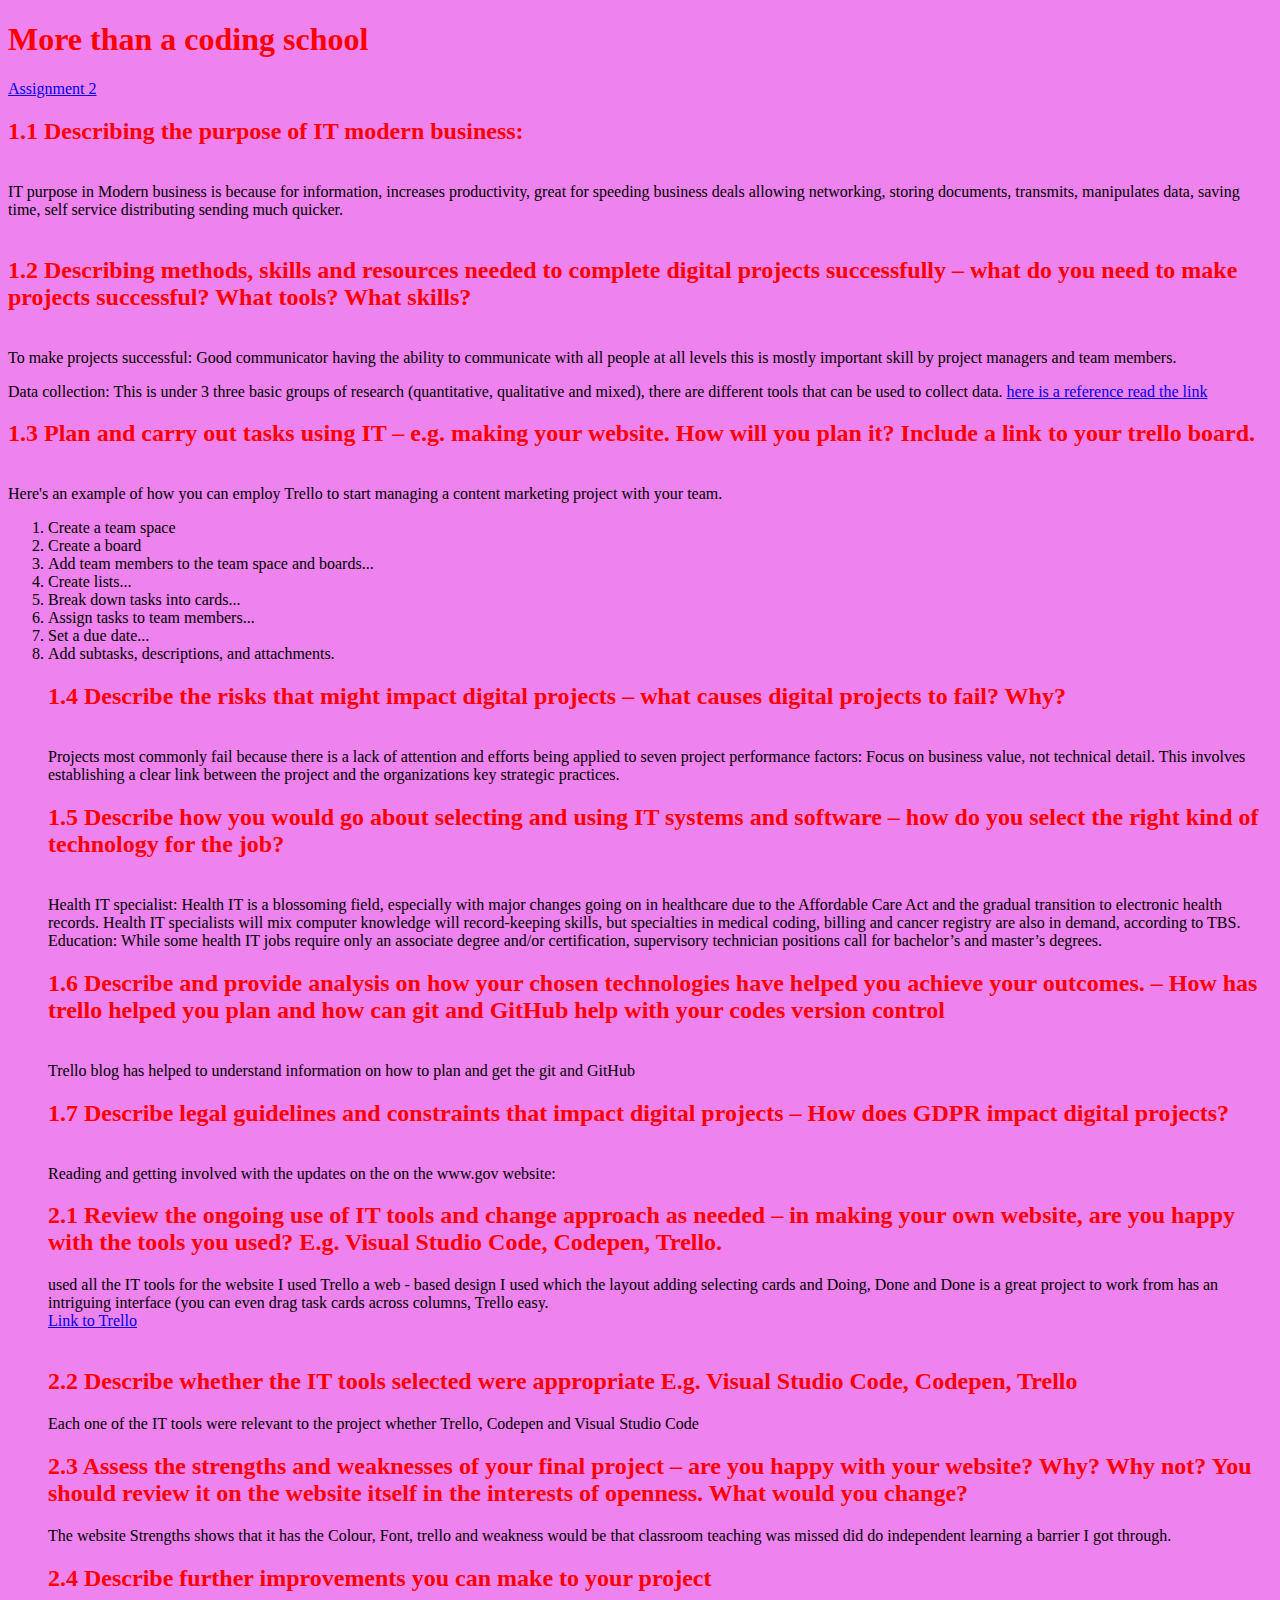
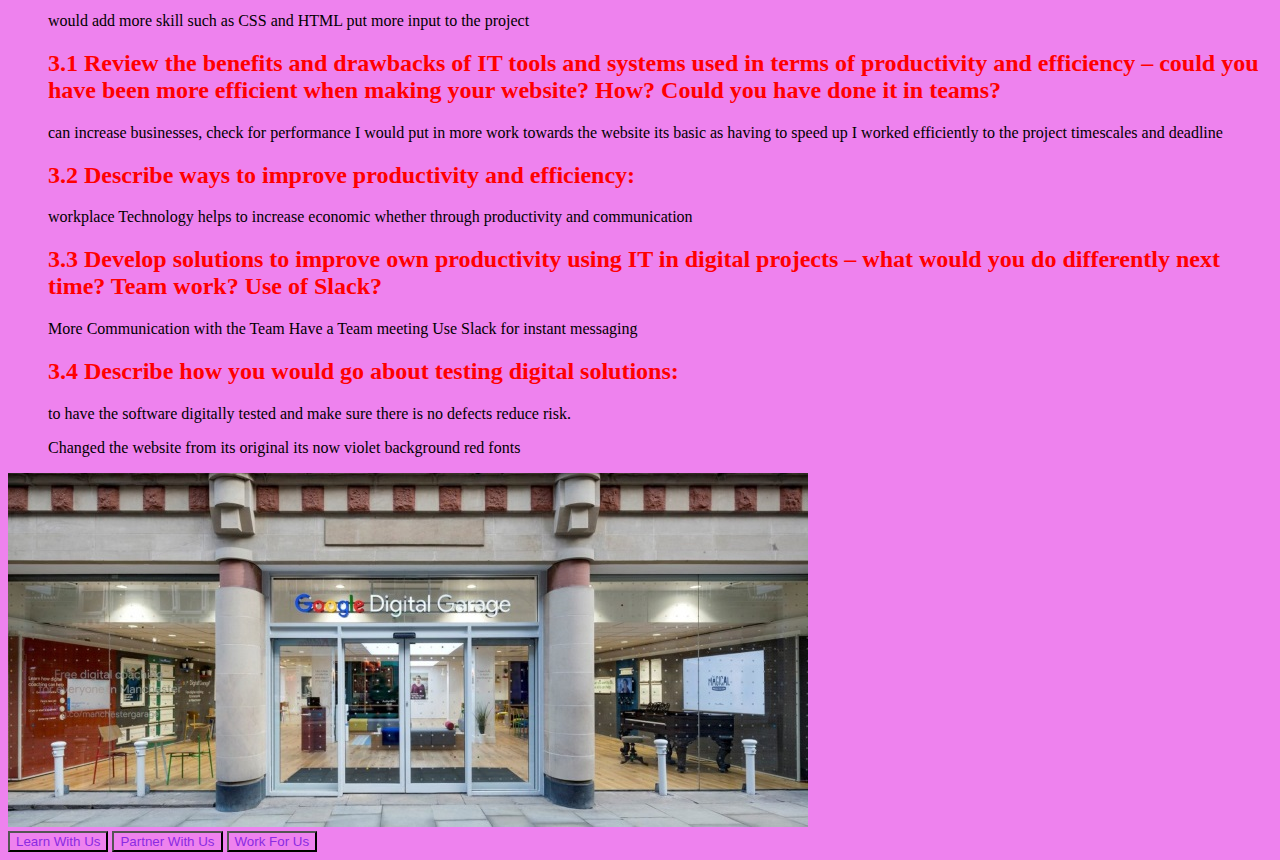
==== Assignment1.html @ 3a7a8b8b "first commit" ====
<!DOCTYPE html>
<html lang="en">
<head>
 <meta charset="UTF-8">
 <link rel="stylesheet" type="text/css" href="main.css">
 <title>ng</title>
</head>
<body>
 <div>
 <!-- <img src = "" alt = "Code Nation"> -->
 </div>
 <div>
 <h1>More than a coding school</h1>

 <a href="Assignment2.html">Assignment 2</a>

 <h2>
        1.1 Describing the purpose of IT  modern business:
 </h2>
 <p> 
    <br>IT purpose in Modern business is because for information, increases productivity, great for speeding business deals allowing networking, storing documents, transmits, manipulates data, saving time, self service distributing sending much quicker.<br>
    <br>
    
    
    <h2>
      1.2 Describing methods, skills and resources needed to complete digital projects successfully – what do you need to make projects successful? What tools? What skills? 

</h2>
<p> 
  <br>To make projects successful:	Good communicator having the ability to communicate with all people at all levels this is mostly important skill by project managers and team members.	
<p></p> Data collection: This is under 3 three basic groups of research  (quantitative, qualitative and mixed), there are different tools that can be used to collect data. 
  <a href="https://www.goskills.com/Project-Management/Articles/Project-management-skills"> here is a reference read the
  link</a><br>



  <h2>
   1.3 Plan and carry out tasks using IT – e.g. making your website. How will you plan it? Include a link to your trello board. 


</h2>
<p> 
<br>Here's an example of how you can employ Trello to start managing a content marketing project with your team.
<ol>
       <li>Create a team space</li>
       <li>Create a board</li>
       <li>Add team members to the team space and boards...</li>
       <li>Create lists...</li>
       <li>Break down tasks into cards...</li>
       <li>Assign tasks to team members...</li>
       <li>Set a due date...</li>
       <li>Add subtasks, descriptions, and attachments.</li>
    
 </p>




 <h2>
   1.4 Describe the risks that might impact digital projects – what causes digital projects to fail? Why?    </h2>
<p> 
<br>Projects most commonly fail because there is a lack of attention and efforts being applied to seven project performance factors: Focus on business value, not technical detail. This involves establishing a clear link between the project and the organizations key strategic practices.



<h2>
   1.5 Describe how you would go about selecting and using IT systems and software – how do you select the right kind of technology for the job?

</h2>
<p> 
<br>Health IT specialist:

Health IT is a blossoming field, especially with major changes going on in healthcare due to the Affordable Care Act and the gradual transition to electronic health records. Health IT specialists will mix computer knowledge will record-keeping skills, but specialties in medical coding, billing and cancer registry are also in demand, according to TBS.
Education: While some health IT jobs require only an associate degree and/or certification, supervisory technician positions call for bachelor’s and master’s degrees.



<h2>
   1.6 Describe and provide analysis on how your chosen technologies have helped you achieve your outcomes. – How has trello helped you plan and how can git and GitHub help with your codes version control


</h2>
<p> 
<br>Trello blog has helped to understand information on how to plan and get the git and GitHub



<h2>
   1.7 Describe legal guidelines and constraints that impact digital projects – How does GDPR impact digital projects? 


</h2>
<p> 
<br>Reading and getting involved with the updates on the on the www.gov website:

<h2>
      2.1 Review the ongoing use of IT tools and change approach as needed – in making your own website, are you happy with the tools you used? E.g. Visual Studio Code, Codepen, Trello.
  </h2>
  
  </p>used all the IT tools for the website I used Trello a web - based design I used which the layout adding selecting cards and Doing, Done and Done is a great project to work from has an intriguing interface (you can even drag task cards across columns, Trello easy.
  <br><a href= "https://trello.com/b/bz7ZnhvN/aliya" >Link to Trello</a><br>
  <br>
  <h2> 2.2 Describe whether the IT tools selected were appropriate E.g. Visual Studio Code, Codepen, Trello</h2>
  
  Each one of the IT tools were relevant to the project whether Trello, Codepen and Visual Studio Code
  
  <br>
  <h2> 2.3 Assess the strengths and weaknesses of your final project – are you happy with your website? Why? Why not? You should review it on the website itself in the interests of openness. What would you change?</h2>
  
  The website Strengths shows that it has the Colour, Font, trello and weakness would be that classroom teaching was missed did do independent learning a barrier I got through.
  
  <br>
  <h2> 2.4 Describe further improvements you can make to your project</h2>
  
  </p>would add more skill such as CSS and HTML put more input to the project
   
  
  
  <br>
  <h2> 3.1 Review the benefits and drawbacks of IT tools and systems used in terms of productivity and efficiency – could you have been more efficient when making your website? How? Could you have done it in teams?</h2> 
  
  can increase businesses, check for performance I would put in more work towards the website its basic as having to speed up I worked efficiently to the project timescales and deadline
  
  
  <br>
  <h2> 3.2 Describe ways to improve productivity and efficiency:
  
  </h2>workplace Technology helps to increase economic whether through productivity and communication
  
  <br><h2> 3.3 Develop solutions to improve own productivity using IT in digital projects – what would you do differently next time? Team work? Use of Slack?</h2>
  
  More Communication with the Team
  Have a Team meeting 
  Use Slack for instant messaging 
  
  
  <br><h2> 3.4 Describe how you would go about testing digital solutions:</h2>
  
   to have the software digitally tested and make sure there is no defects reduce risk.
  
   
 <p>
  Changed the website from its original its now violet background red fonts   
    
 </p>
 </div>


 <img src = "images/google.jpg" alt = "google">


 <div>
 <button type="button">Learn With Us</button>
 <button type="button">Partner With Us</button>
 <button type="button">Work For Us</button>


 </div>
</body>
</html>
---- main.css ----
* {
    background-color: violet;
}

h1 {
    color: red;
}

h2 {
    color: red;
}

button {
    color: blueviolet
}

.smallimg{
    width:50%;

}
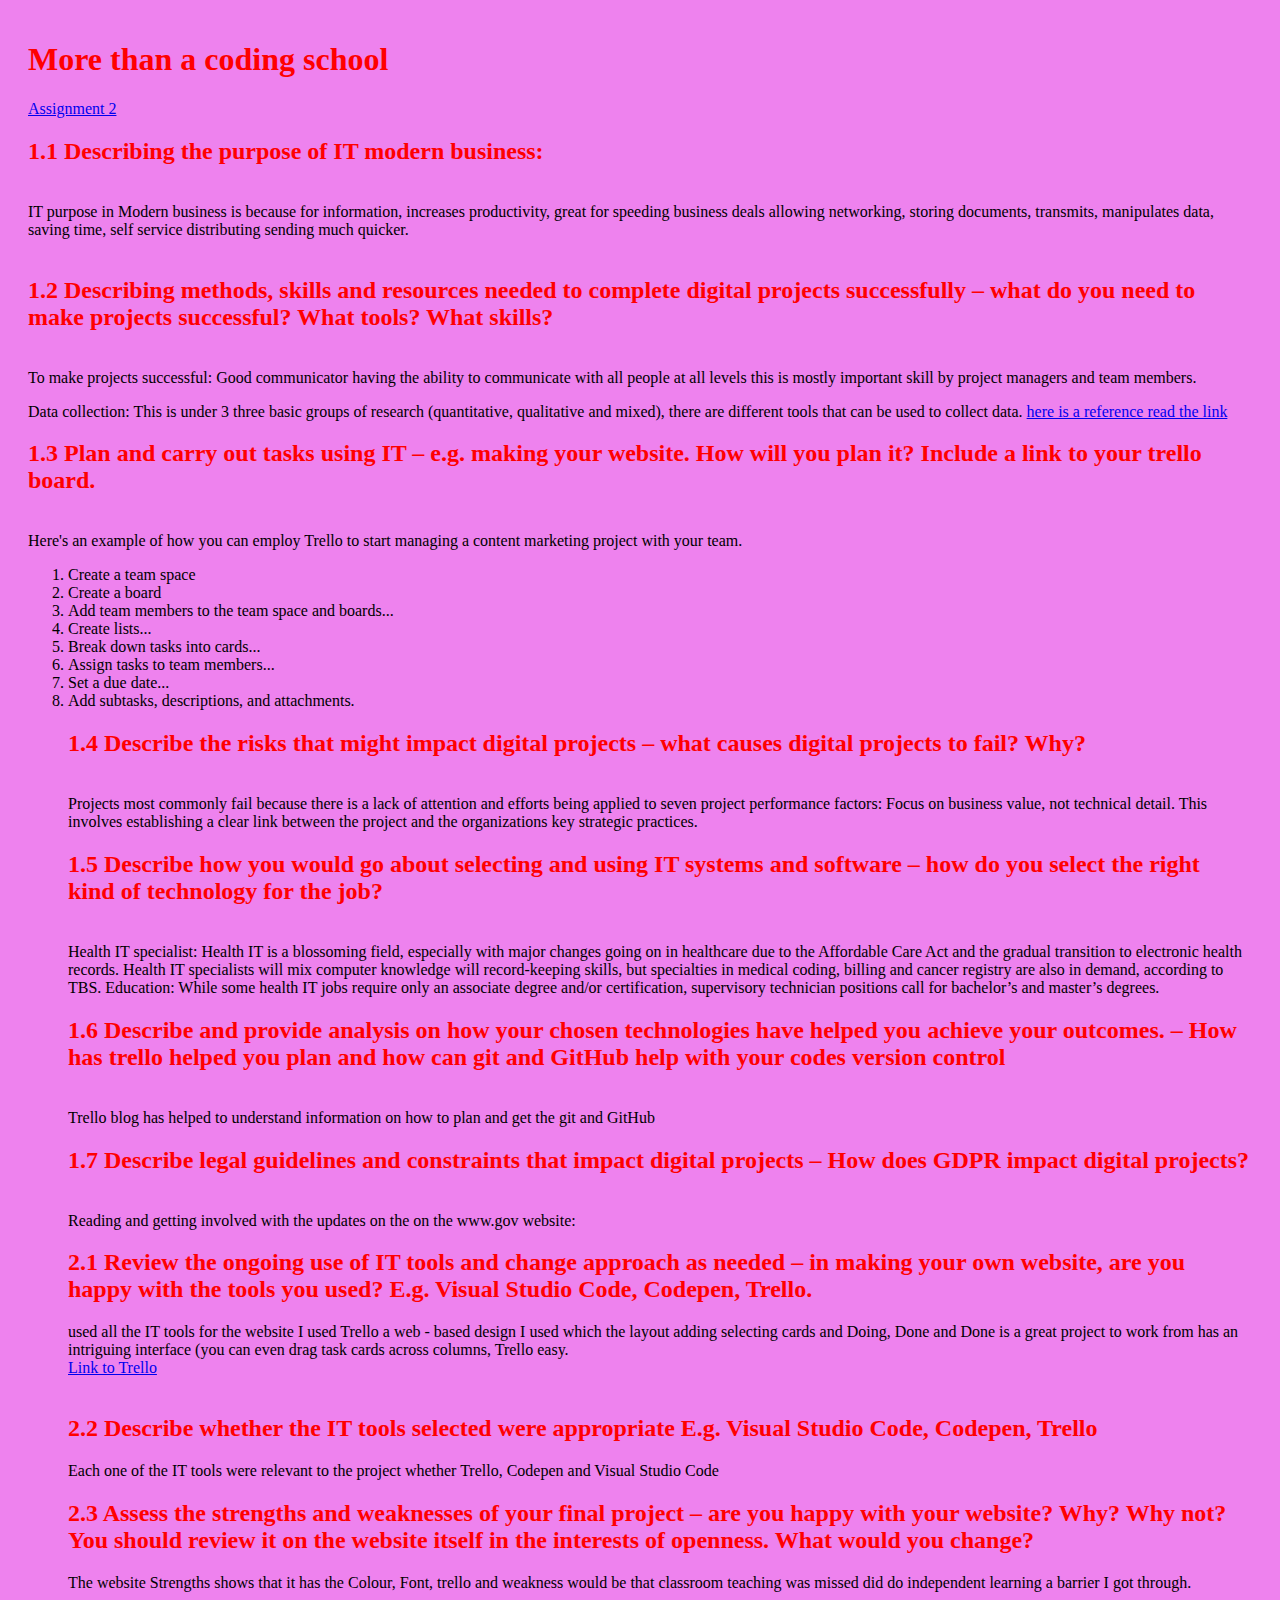
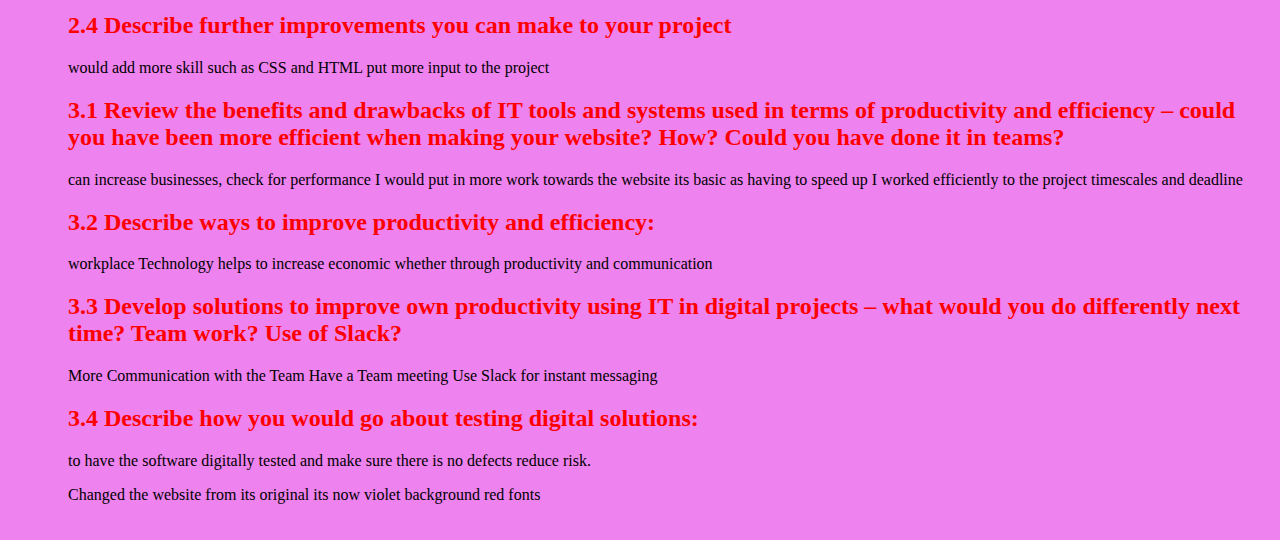
==== commit 245893ed: "added images" ====
--- a/Assignment1.html
+++ b/Assignment1.html
@@ -144,17 +144,5 @@
     
  </p>
  </div>
-
-
- <img src = "images/google.jpg" alt = "google">
-
-
- <div>
- <button type="button">Learn With Us</button>
- <button type="button">Partner With Us</button>
- <button type="button">Work For Us</button>
-
-
- </div>
 </body>
 </html>--- a/main.css
+++ b/main.css
@@ -1,3 +1,7 @@
+html{
+    margin: 20px;
+}
+
 * {
     background-color: violet;
 }
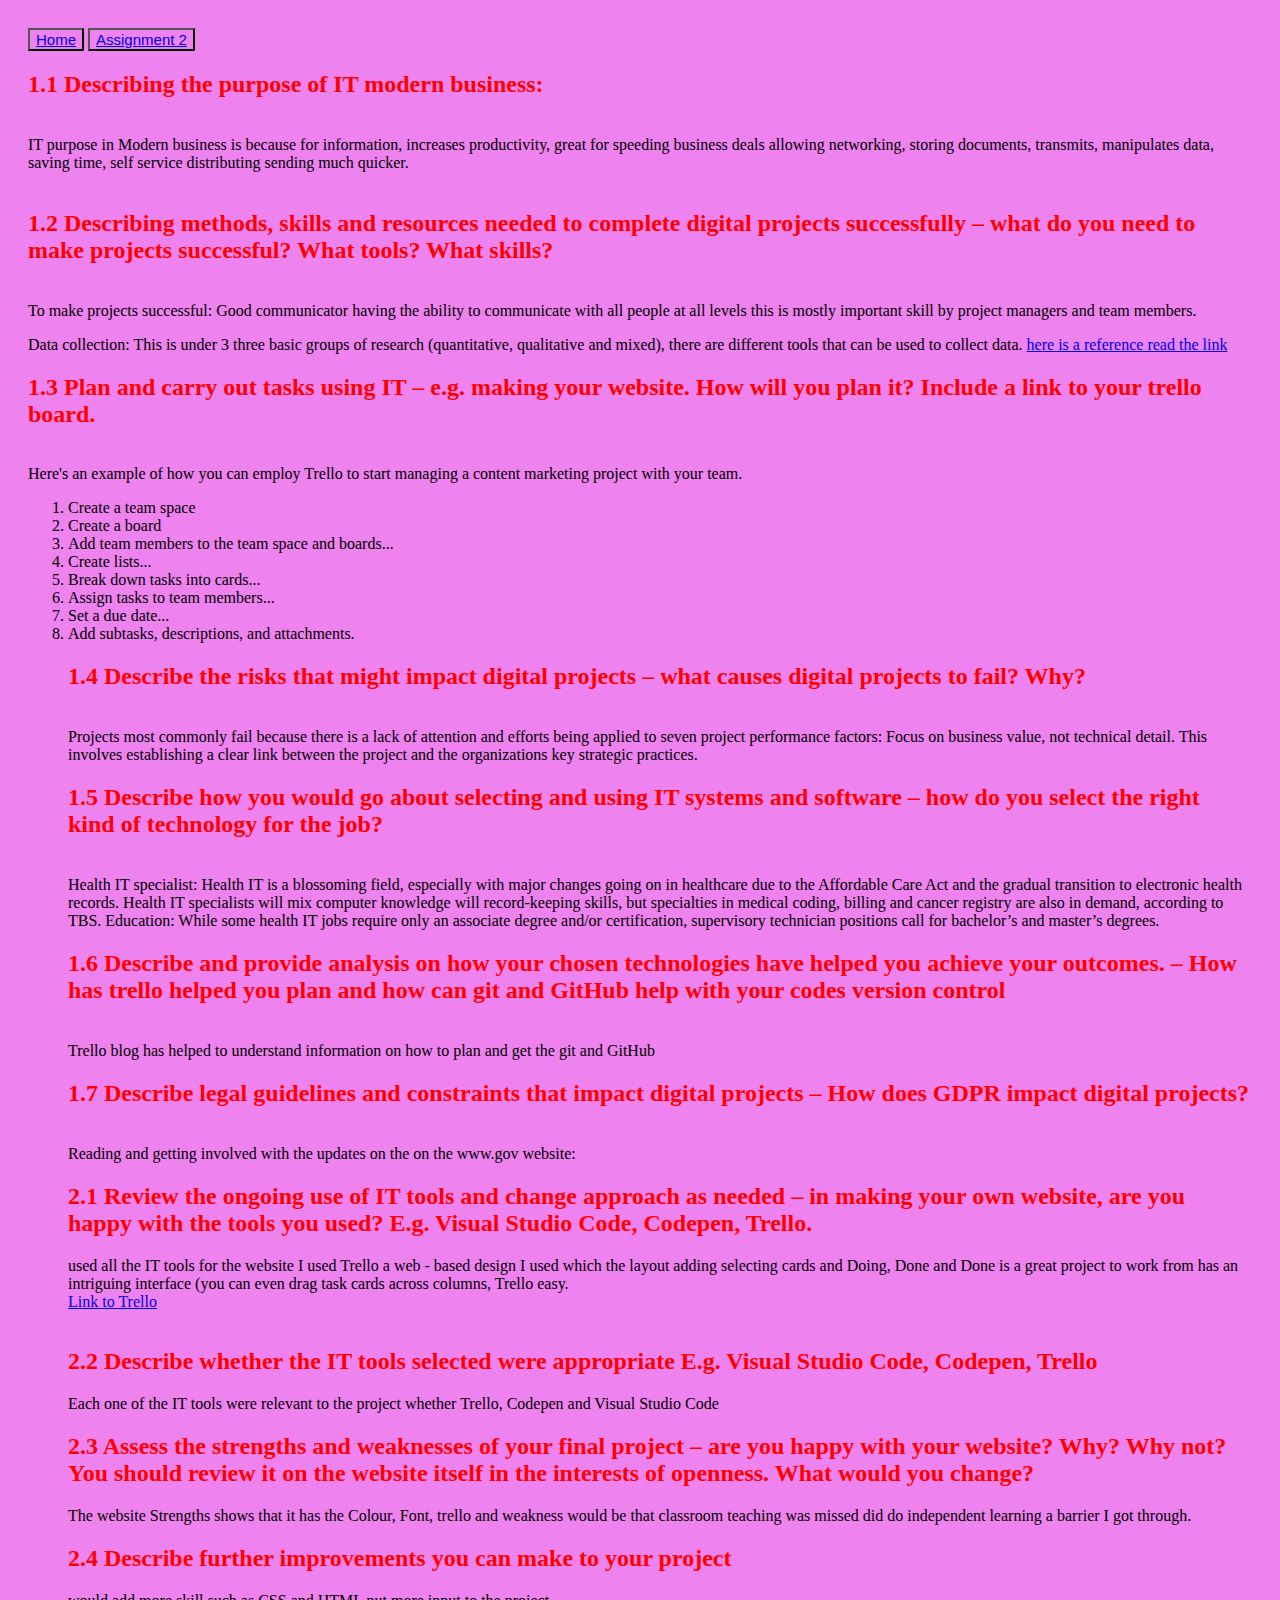
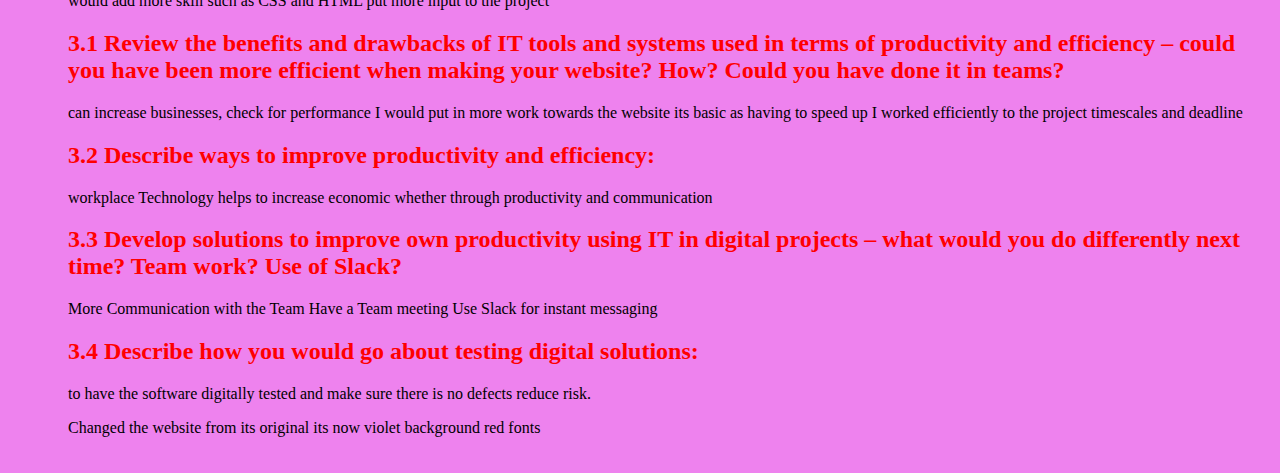
==== commit f9486149: "final updates" ====
--- a/Assignment1.html
+++ b/Assignment1.html
@@ -7,13 +7,12 @@
 </head>
 <body>
  <div>
- <!-- <img src = "" alt = "Code Nation"> -->
- </div>
- <div>
- <h1>More than a coding school</h1>
-
- <a href="Assignment2.html">Assignment 2</a>
-
+   <button>     
+      <a href="index.html">Home</a>
+   </button>
+ <button>     
+      <a href="Assignment2.html">Assignment 2</a>
+</button>
  <h2>
         1.1 Describing the purpose of IT  modern business:
  </h2>
--- a/main.css
+++ b/main.css
@@ -15,10 +15,12 @@
 }
 
 button {
-    color: blueviolet
+    color: blueviolet;
+    font-size: 15px;
 }
 
 .smallimg{
     width:50%;
-
+    padding: 5px;
+    background-color: white;
 }
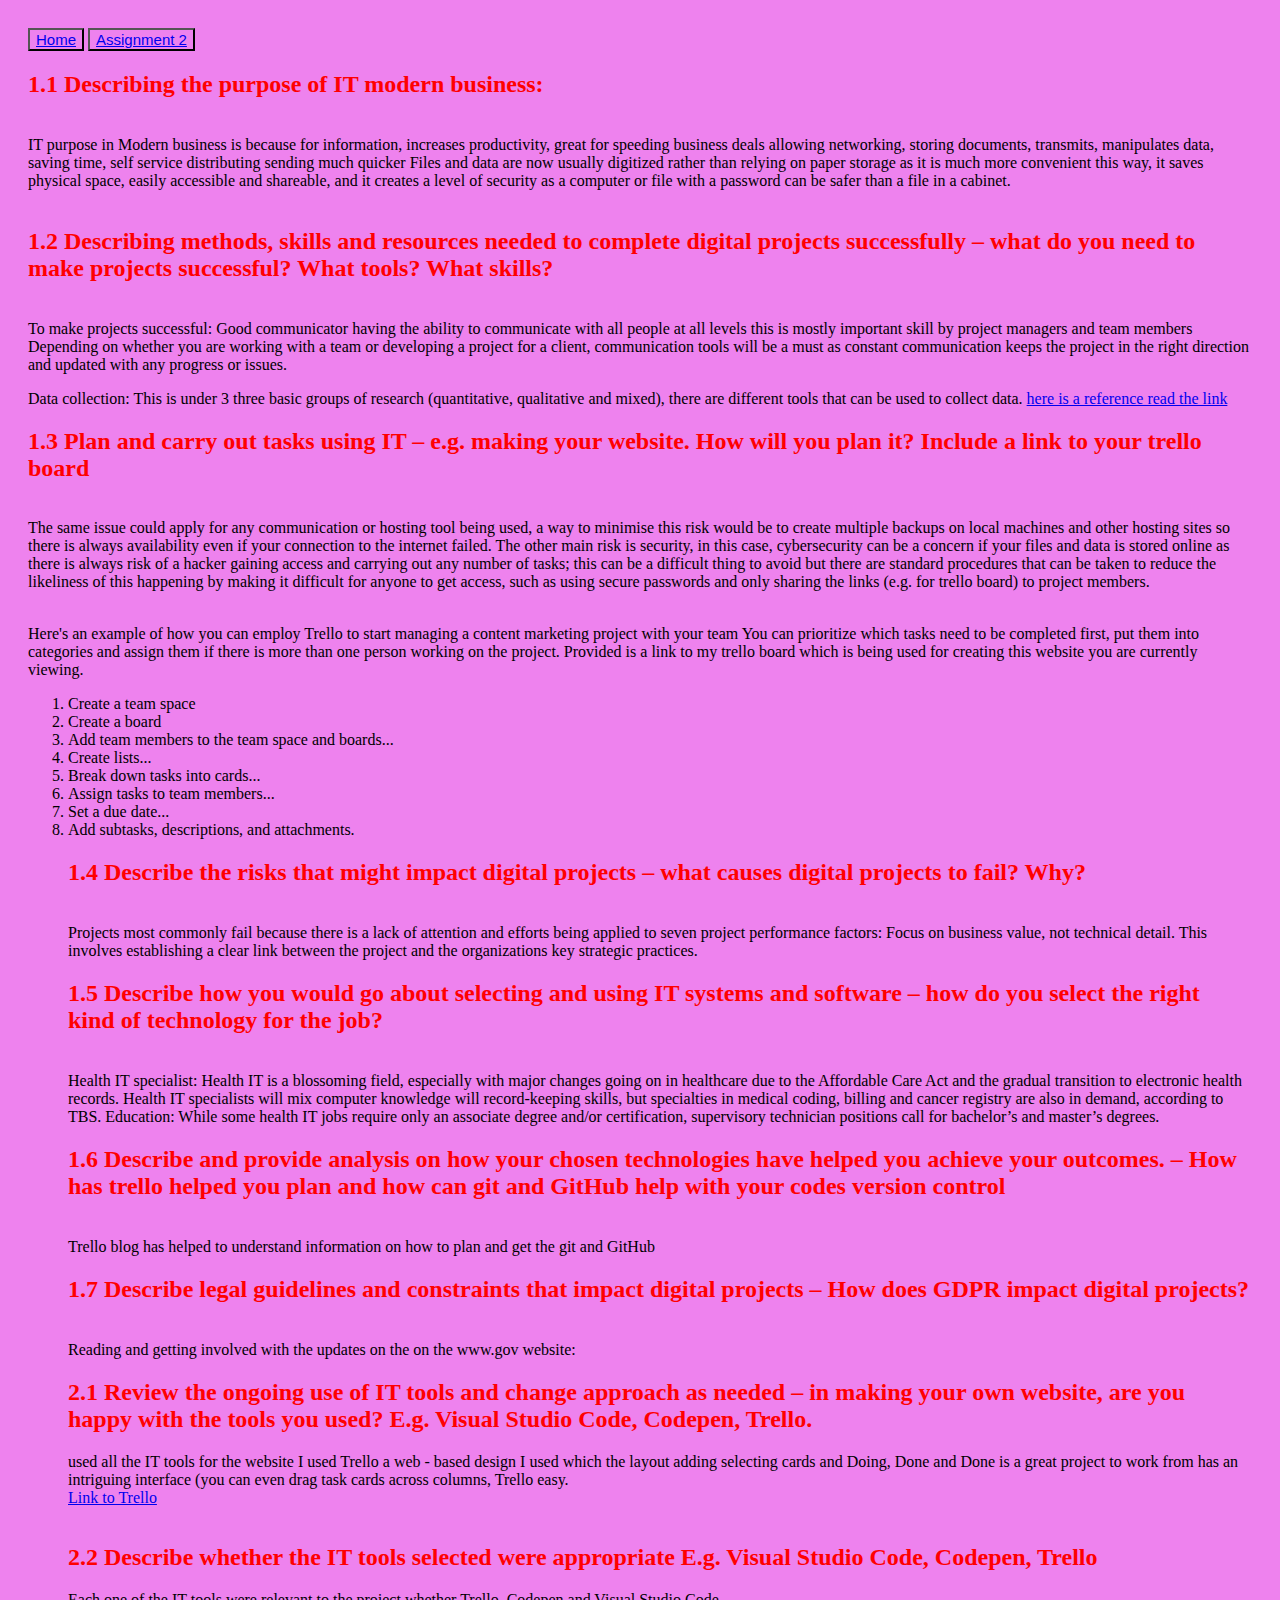
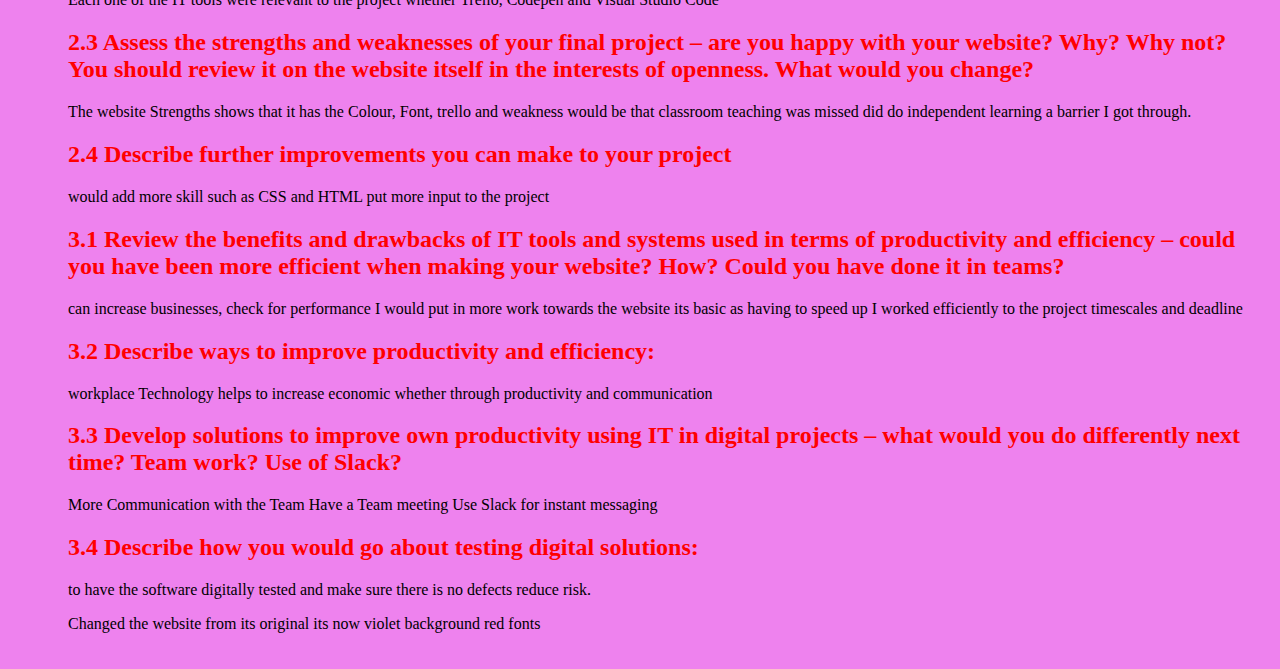
==== commit 19e1fd0a: "updates" ====
--- a/Assignment1.html
+++ b/Assignment1.html
@@ -17,7 +17,7 @@
         1.1 Describing the purpose of IT  modern business:
  </h2>
  <p> 
-    <br>IT purpose in Modern business is because for information, increases productivity, great for speeding business deals allowing networking, storing documents, transmits, manipulates data, saving time, self service distributing sending much quicker.<br>
+    <br>IT purpose in Modern business is because for information, increases productivity, great for speeding business deals allowing networking, storing documents, transmits, manipulates data, saving time, self service distributing sending much quicker Files and data are now usually digitized rather than relying on paper storage as it is much more convenient this way, it saves physical space, easily accessible and shareable, and it creates a level of security as a computer or file with a password can be safer than a file in a cabinet. <br>
     <br>
     
     
@@ -26,20 +26,20 @@
 
 </h2>
 <p> 
-  <br>To make projects successful:	Good communicator having the ability to communicate with all people at all levels this is mostly important skill by project managers and team members.	
+  <br>To make projects successful:	Good communicator having the ability to communicate with all people at all levels this is mostly important skill by project managers and team members Depending on whether you are working with a team or developing a project for a client, communication tools will be a must as constant communication keeps the project in the right direction and updated with any progress or issues. 	
 <p></p> Data collection: This is under 3 three basic groups of research  (quantitative, qualitative and mixed), there are different tools that can be used to collect data. 
   <a href="https://www.goskills.com/Project-Management/Articles/Project-management-skills"> here is a reference read the
   link</a><br>
 
 
 
-  <h2>
-   1.3 Plan and carry out tasks using IT – e.g. making your website. How will you plan it? Include a link to your trello board. 
+   <h2>1.3 Plan and carry out tasks using IT – e.g. making your website. How will you plan it? Include a link to your trello board</h2>
+   <br>The same issue could apply for any communication or hosting tool being used, a way to minimise this risk would be to create multiple backups on local machines and other hosting sites so there is always availability even if your connection to the internet failed. The other main risk is security, in this case, cybersecurity can be a concern if your files and data is stored online as there is always risk of a hacker gaining access and carrying out any number of tasks; this can be a difficult thing to avoid but there are standard procedures that can be taken to reduce the likeliness of this happening by making it difficult for anyone to get access, such as using secure passwords and only sharing the links (e.g. for trello board) to project members.
 
 
-</h2>
+
 <p> 
-<br>Here's an example of how you can employ Trello to start managing a content marketing project with your team.
+<br>Here's an example of how you can employ Trello to start managing a content marketing project with your team  You can prioritize which tasks need to be completed first, put them into categories and assign them if there is more than one person working on the project. Provided is a link to my trello board which is being used for creating this website you are currently viewing.
 <ol>
        <li>Create a team space</li>
        <li>Create a board</li>
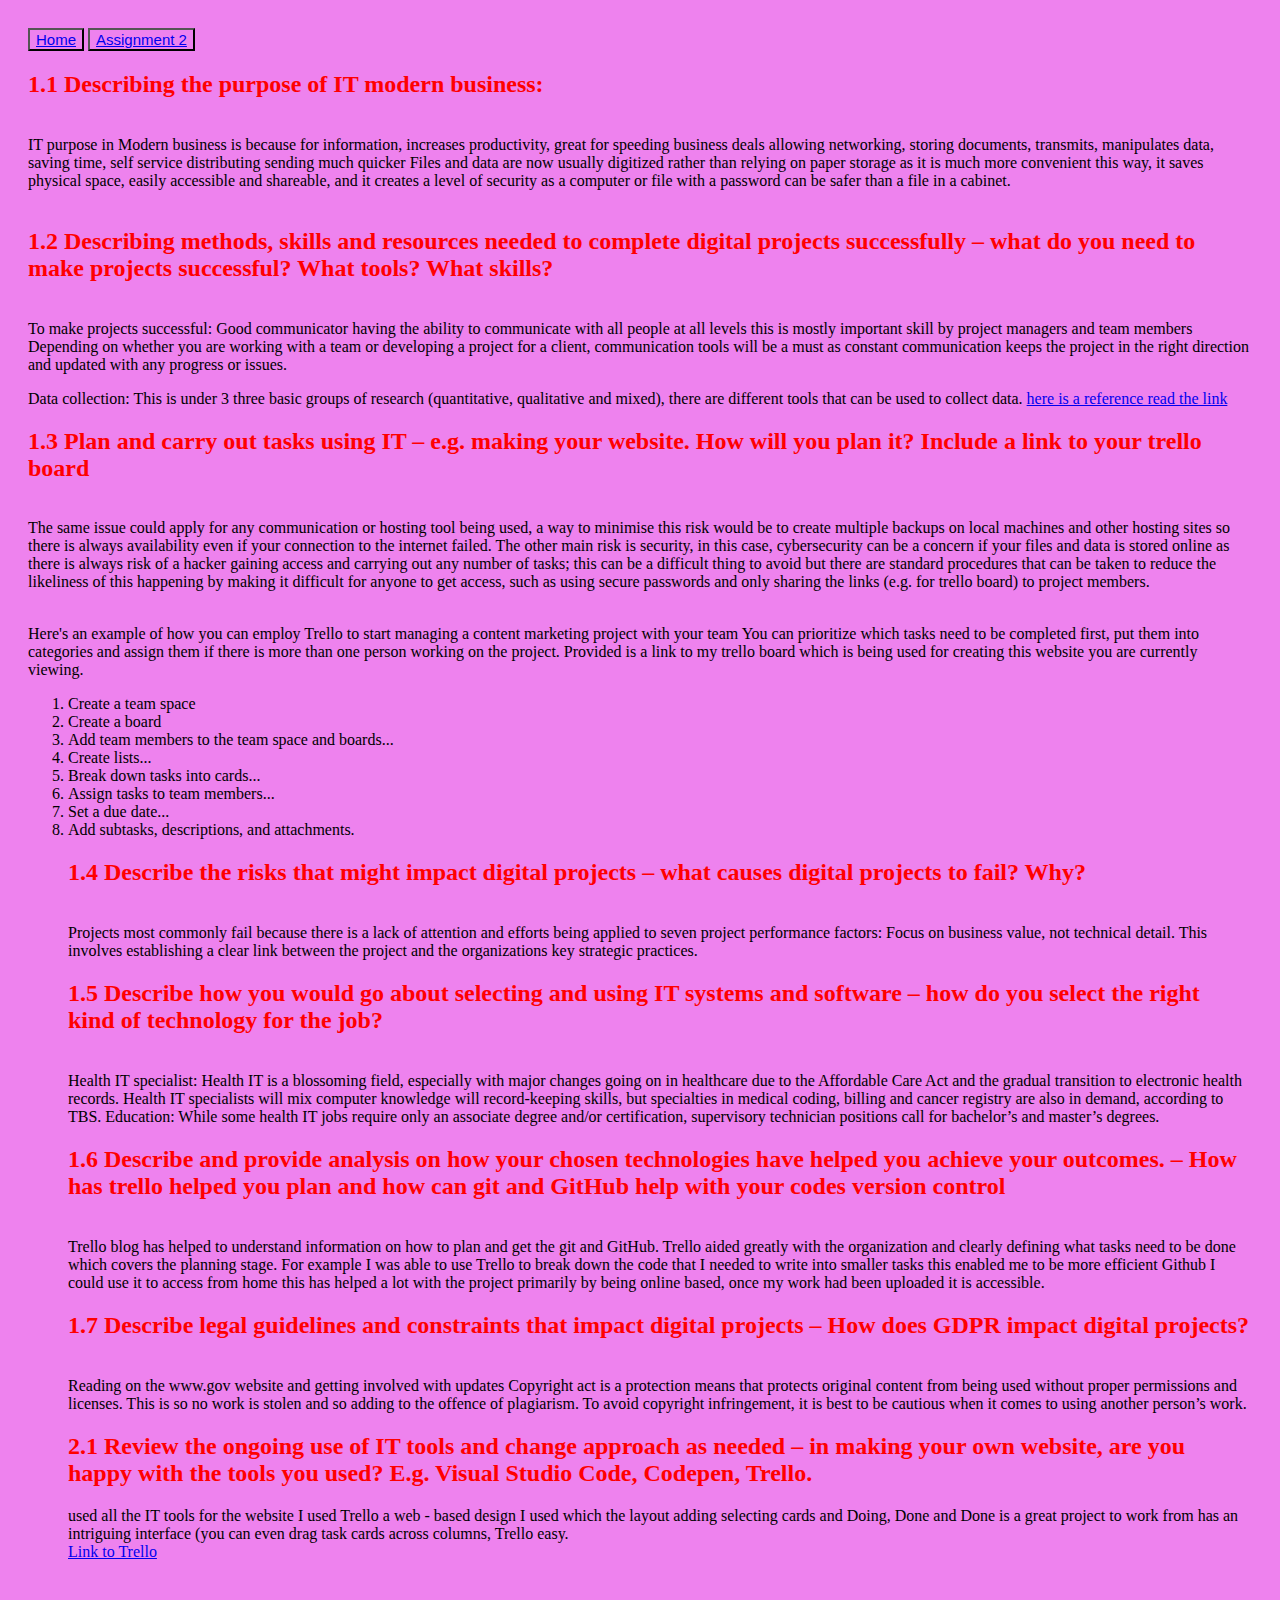
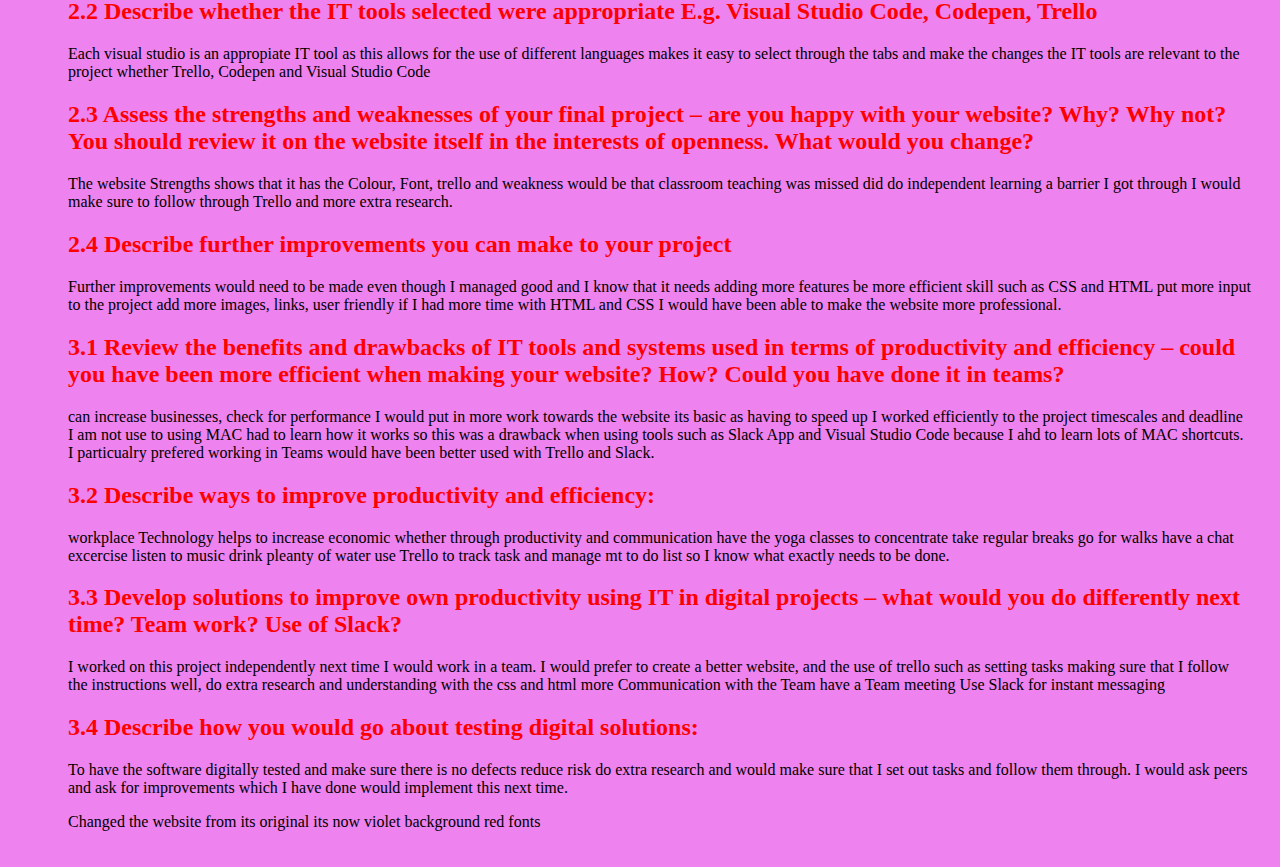
==== commit 318421fe: "updated text" ====
--- a/Assignment1.html
+++ b/Assignment1.html
@@ -76,11 +76,9 @@
 
 <h2>
    1.6 Describe and provide analysis on how your chosen technologies have helped you achieve your outcomes. – How has trello helped you plan and how can git and GitHub help with your codes version control
-
-
 </h2>
 <p> 
-<br>Trello blog has helped to understand information on how to plan and get the git and GitHub
+<br>Trello blog has helped to understand information on how to plan and get the git and GitHub. Trello aided greatly with the organization and clearly defining what tasks need to be done which covers the planning stage. For example I was able to use Trello to break down the code that I needed to write into smaller tasks this enabled me to be more efficient Github I could use it to access from home this has helped a lot with the project primarily by being online based, once my work had been uploaded it is accessible.
 
 
 
@@ -90,7 +88,7 @@
 
 </h2>
 <p> 
-<br>Reading and getting involved with the updates on the on the www.gov website:
+<br>Reading on the www.gov website and getting involved with updates Copyright act is a protection means that protects original content from being used without proper permissions and licenses. This is so no work is stolen and so adding to the offence of plagiarism. To avoid copyright infringement, it is best to be cautious when it comes to using another person’s work. 
 
 <h2>
       2.1 Review the ongoing use of IT tools and change approach as needed – in making your own website, are you happy with the tools you used? E.g. Visual Studio Code, Codepen, Trello.
@@ -101,41 +99,44 @@
   <br>
   <h2> 2.2 Describe whether the IT tools selected were appropriate E.g. Visual Studio Code, Codepen, Trello</h2>
   
-  Each one of the IT tools were relevant to the project whether Trello, Codepen and Visual Studio Code
+  Each visual studio is an appropiate IT tool as this allows for the use of different languages makes it easy to select through the tabs and make the changes the IT tools are relevant to the project whether Trello, Codepen and Visual Studio Code 
+  
+  
   
   <br>
   <h2> 2.3 Assess the strengths and weaknesses of your final project – are you happy with your website? Why? Why not? You should review it on the website itself in the interests of openness. What would you change?</h2>
   
-  The website Strengths shows that it has the Colour, Font, trello and weakness would be that classroom teaching was missed did do independent learning a barrier I got through.
+  The website Strengths shows that it has the Colour, Font, trello and weakness would be that classroom teaching was missed did do independent learning a barrier I got through I would make sure to follow through Trello and more extra research.
   
   <br>
   <h2> 2.4 Describe further improvements you can make to your project</h2>
   
-  </p>would add more skill such as CSS and HTML put more input to the project
+  </p>Further improvements would need to be made even though I managed good and I know that it needs adding more features be more efficient skill such as CSS and HTML put more input to the project add more images, links, user friendly if I had more time with HTML and CSS I would have been able to make the website more professional.
    
   
   
   <br>
   <h2> 3.1 Review the benefits and drawbacks of IT tools and systems used in terms of productivity and efficiency – could you have been more efficient when making your website? How? Could you have done it in teams?</h2> 
   
-  can increase businesses, check for performance I would put in more work towards the website its basic as having to speed up I worked efficiently to the project timescales and deadline
+  can increase businesses, check for performance I would put in more work towards the website its basic as having to speed up I worked efficiently to the project timescales and deadline I am not use to using MAC had to learn how it works so this was a drawback when using tools such as Slack App and Visual Studio Code because I ahd to learn lots of MAC shortcuts.  I particualry prefered working in Teams would have been better used with Trello and Slack.
   
   
   <br>
   <h2> 3.2 Describe ways to improve productivity and efficiency:
   
-  </h2>workplace Technology helps to increase economic whether through productivity and communication
+  </h2>workplace Technology helps to increase economic whether through productivity and communication have the yoga classes to concentrate take regular breaks go for walks have a chat excercise listen to music drink pleanty of water use Trello to track task and manage mt to do list so I know what exactly needs to be done.
+
+  
   
   <br><h2> 3.3 Develop solutions to improve own productivity using IT in digital projects – what would you do differently next time? Team work? Use of Slack?</h2>
   
-  More Communication with the Team
-  Have a Team meeting 
-  Use Slack for instant messaging 
+  I worked on this project independently next time I would work in a team. I would prefer to create a better website, and the use of trello such as setting tasks making sure that I follow the instructions well, do extra research and understanding with the css and html more Communication with the Team have a Team meeting Use Slack for instant messaging 
   
   
   <br><h2> 3.4 Describe how you would go about testing digital solutions:</h2>
   
-   to have the software digitally tested and make sure there is no defects reduce risk.
+  To have the software digitally tested and make sure there is no defects reduce risk do extra research and would make sure that I set out tasks and follow them through. I would ask peers and ask for improvements which I have done would implement this next time.
+
   
    
  <p>
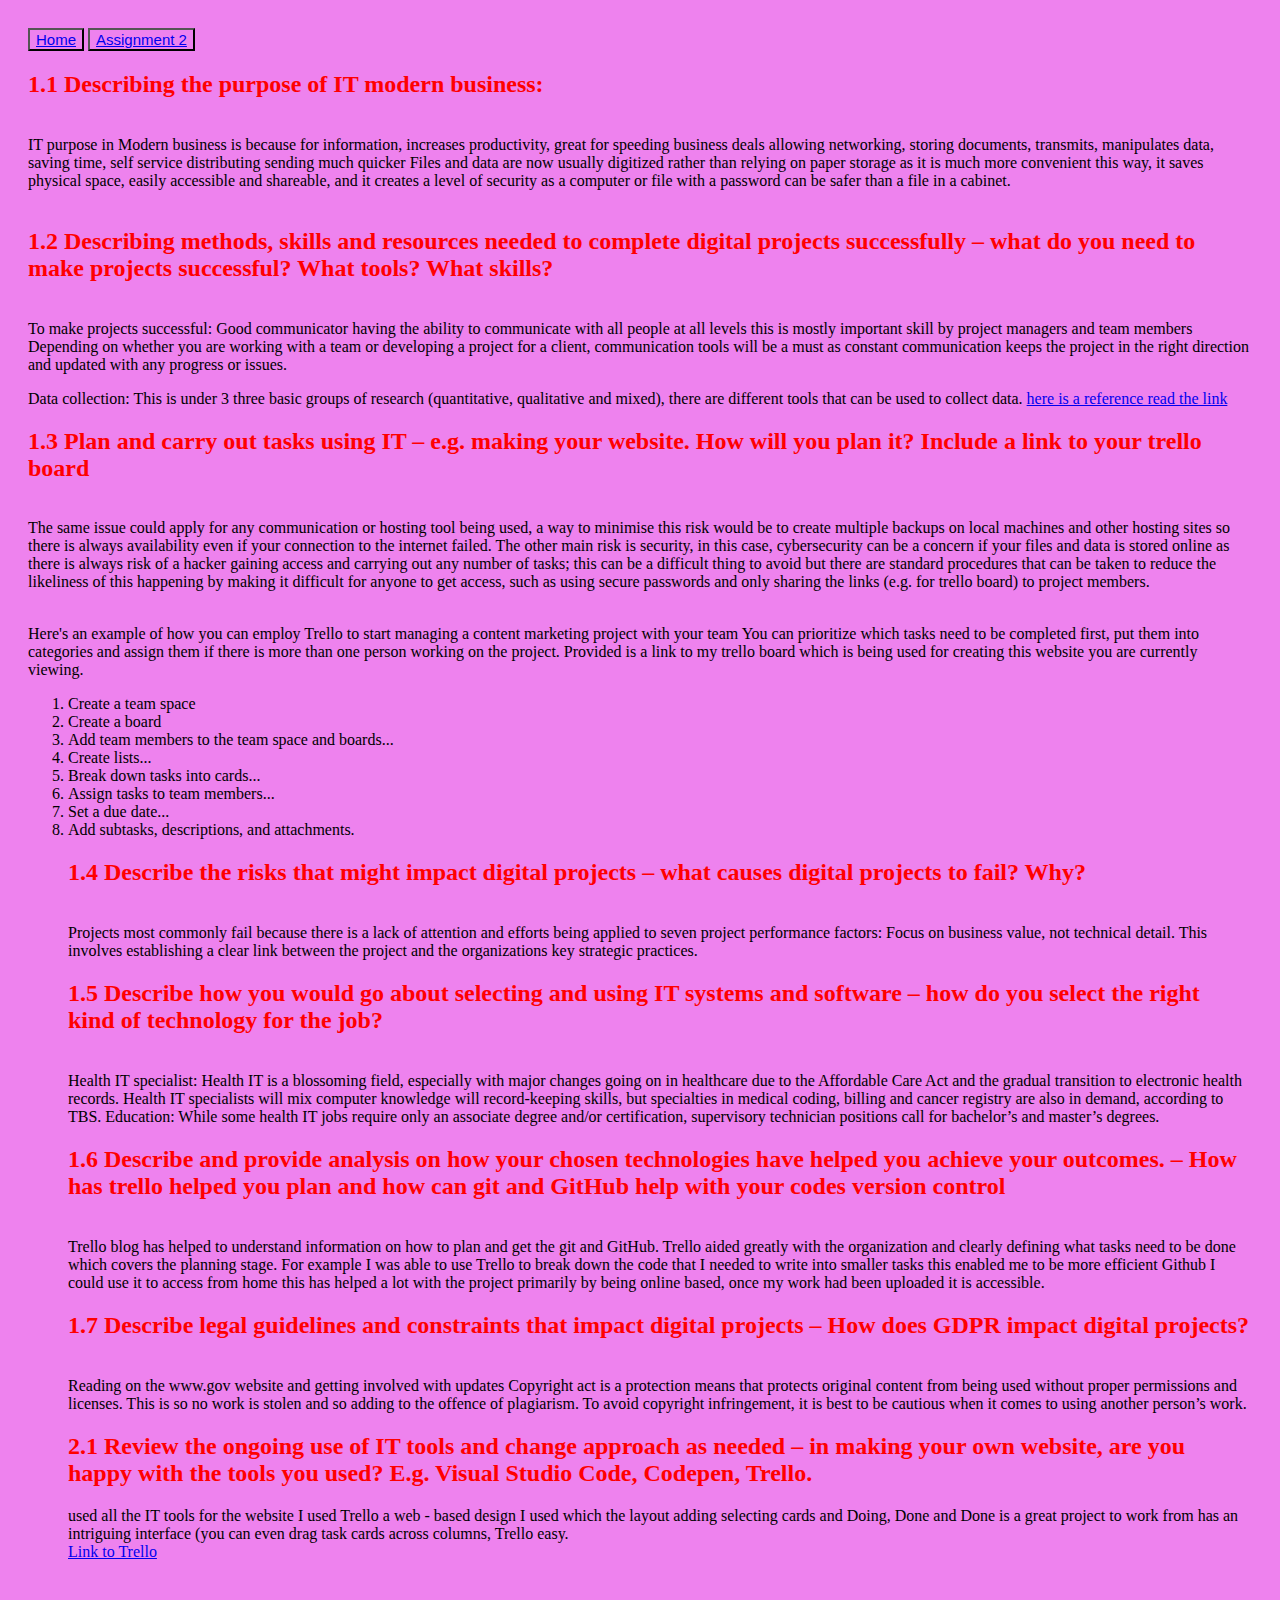
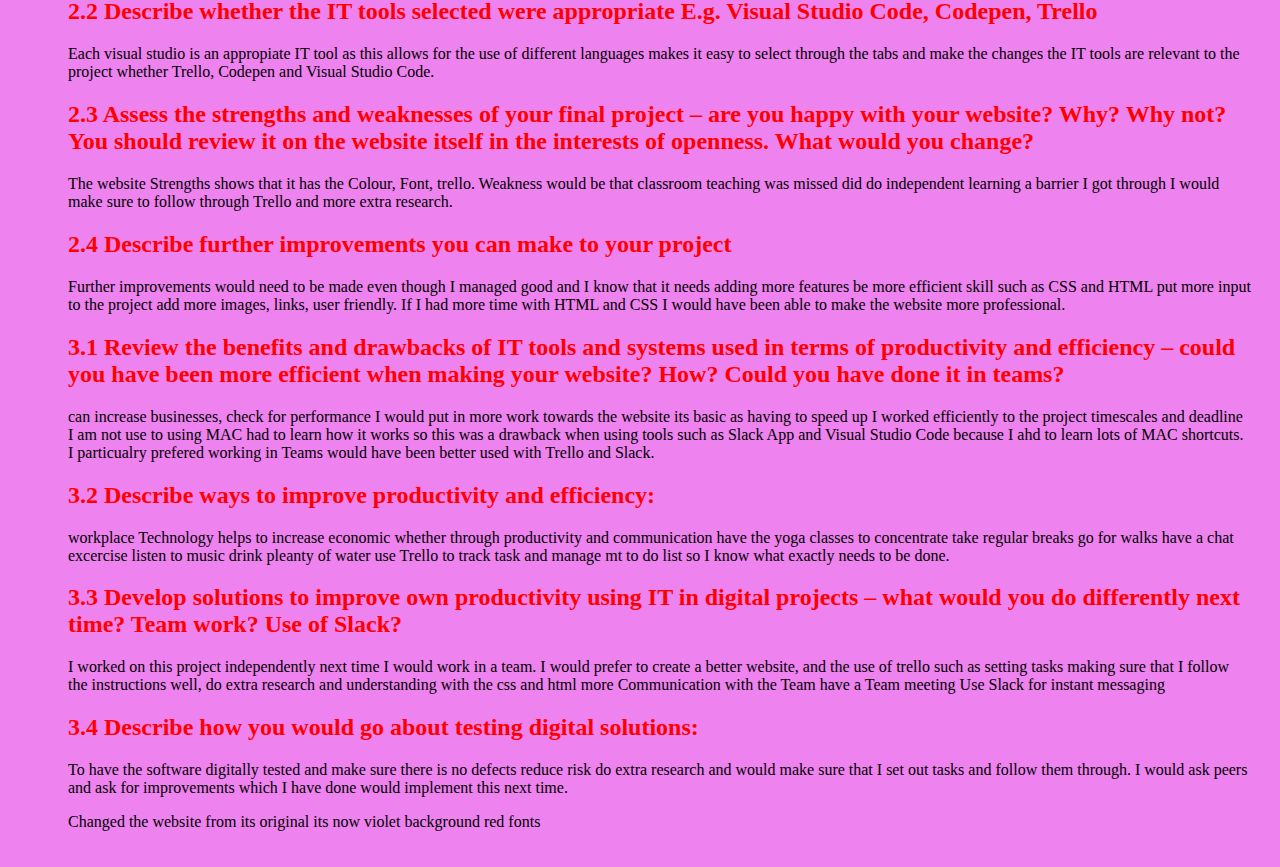
==== commit d0ca9b12: "further changes" ====
--- a/Assignment1.html
+++ b/Assignment1.html
@@ -99,19 +99,19 @@
   <br>
   <h2> 2.2 Describe whether the IT tools selected were appropriate E.g. Visual Studio Code, Codepen, Trello</h2>
   
-  Each visual studio is an appropiate IT tool as this allows for the use of different languages makes it easy to select through the tabs and make the changes the IT tools are relevant to the project whether Trello, Codepen and Visual Studio Code 
+  Each visual studio is an appropiate IT tool as this allows for the use of different languages makes it easy to select through the tabs and make the changes the IT tools are relevant to the project whether Trello, Codepen and Visual Studio Code. 
   
   
   
   <br>
   <h2> 2.3 Assess the strengths and weaknesses of your final project – are you happy with your website? Why? Why not? You should review it on the website itself in the interests of openness. What would you change?</h2>
   
-  The website Strengths shows that it has the Colour, Font, trello and weakness would be that classroom teaching was missed did do independent learning a barrier I got through I would make sure to follow through Trello and more extra research.
+  The website Strengths shows that it has the Colour, Font, trello. Weakness would be that classroom teaching was missed did do independent learning a barrier I got through I would make sure to follow through Trello and more extra research.
   
   <br>
   <h2> 2.4 Describe further improvements you can make to your project</h2>
   
-  </p>Further improvements would need to be made even though I managed good and I know that it needs adding more features be more efficient skill such as CSS and HTML put more input to the project add more images, links, user friendly if I had more time with HTML and CSS I would have been able to make the website more professional.
+  </p>Further improvements would need to be made even though I managed good and I know that it needs adding more features be more efficient skill such as CSS and HTML put more input to the project add more images, links, user friendly. If I had more time with HTML and CSS I would have been able to make the website more professional.
    
   
   
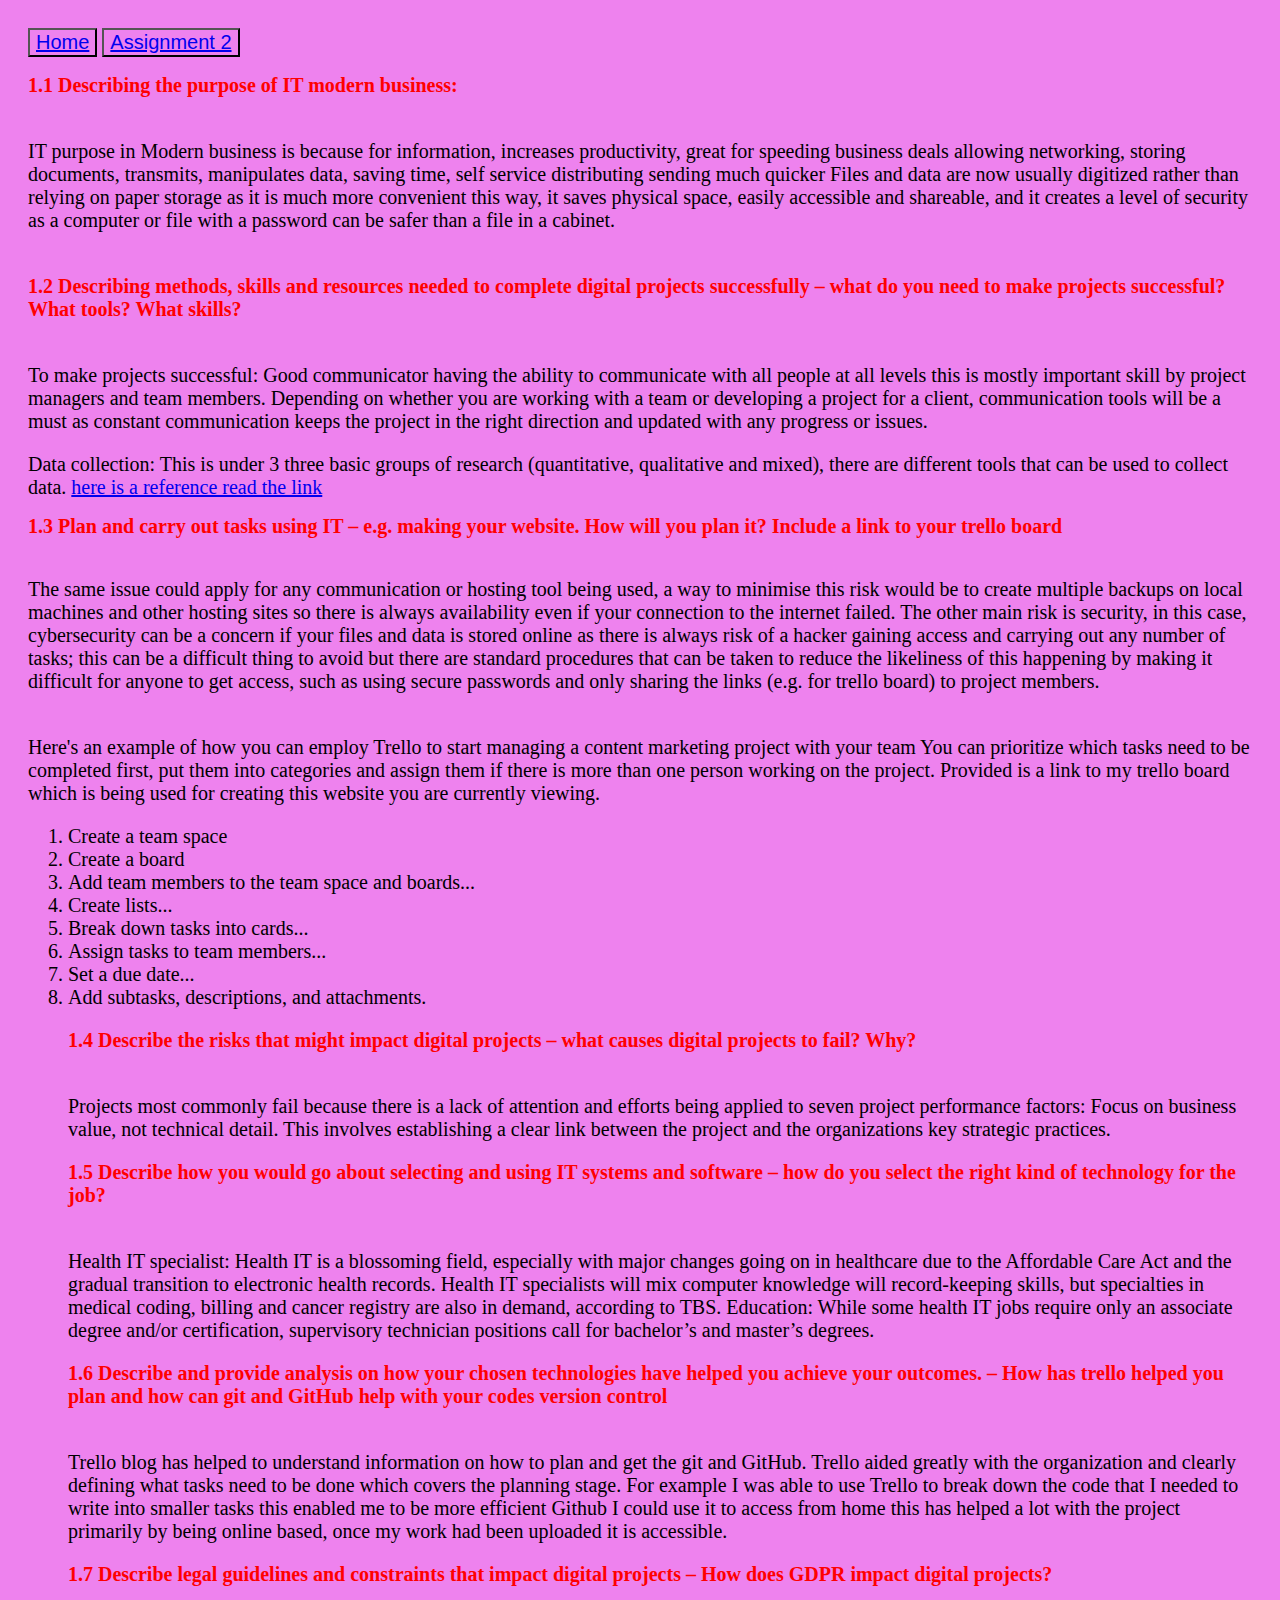
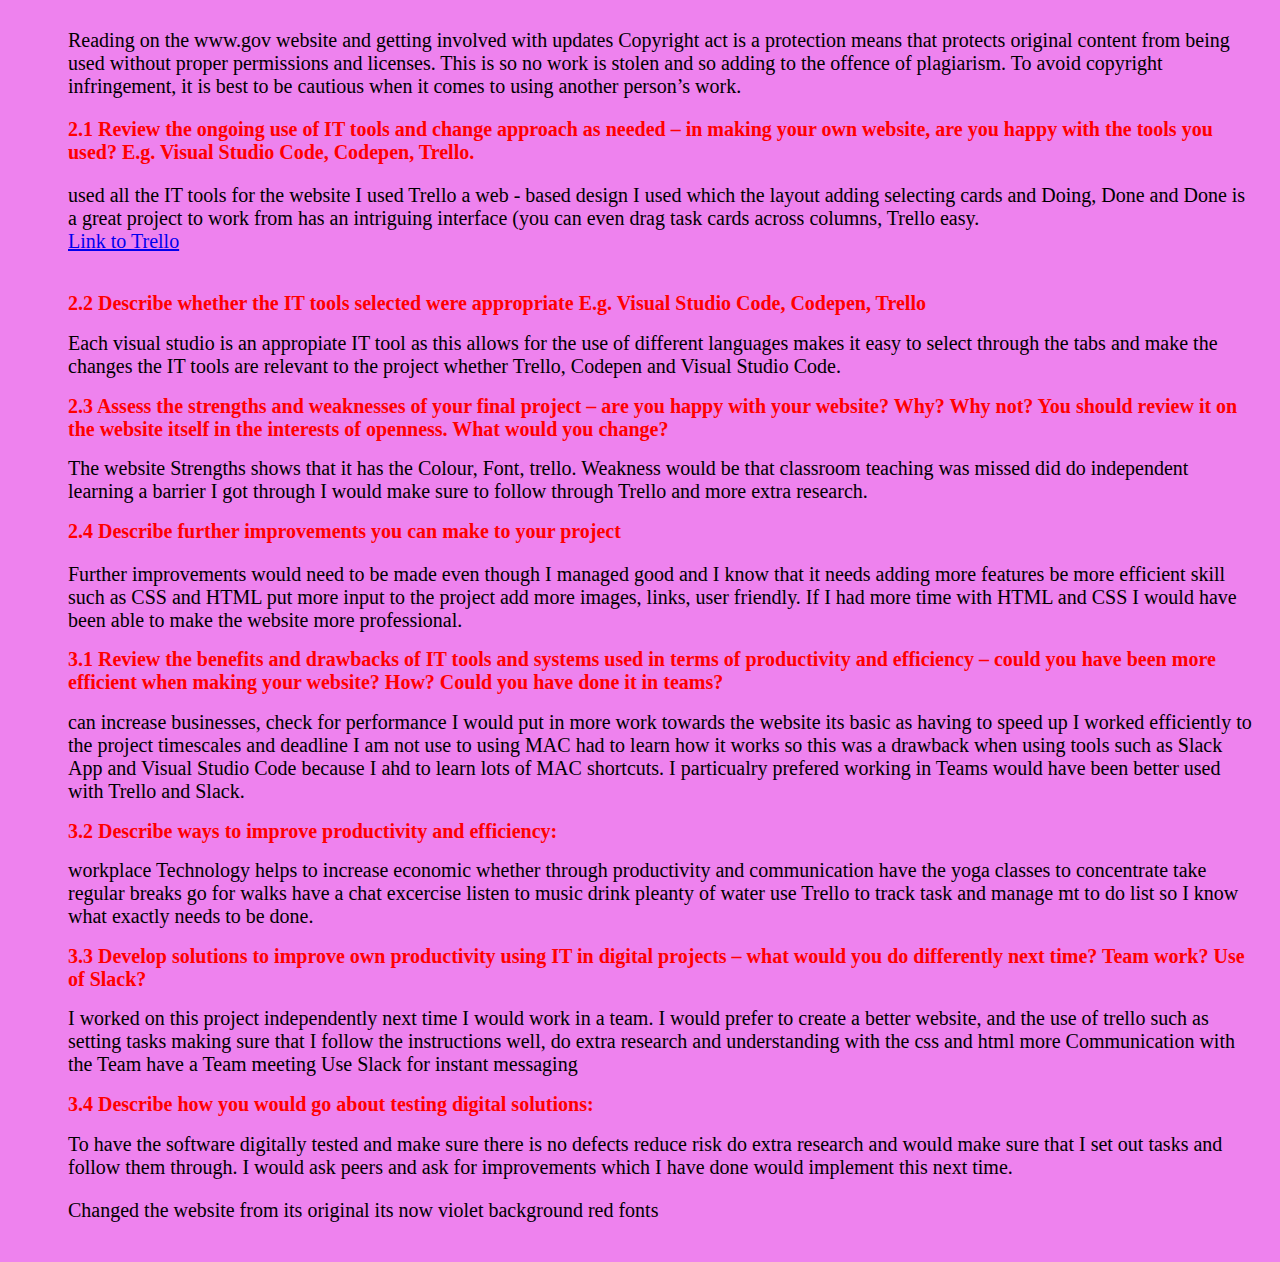
==== commit 1495ed2b: "update" ====
--- a/Assignment1.html
+++ b/Assignment1.html
@@ -26,7 +26,7 @@
 
 </h2>
 <p> 
-  <br>To make projects successful:	Good communicator having the ability to communicate with all people at all levels this is mostly important skill by project managers and team members Depending on whether you are working with a team or developing a project for a client, communication tools will be a must as constant communication keeps the project in the right direction and updated with any progress or issues. 	
+  <br>To make projects successful:	Good communicator having the ability to communicate with all people at all levels this is mostly important skill by project managers and team members. Depending on whether you are working with a team or developing a project for a client, communication tools will be a must as constant communication keeps the project in the right direction and updated with any progress or issues. 	
 <p></p> Data collection: This is under 3 three basic groups of research  (quantitative, qualitative and mixed), there are different tools that can be used to collect data. 
   <a href="https://www.goskills.com/Project-Management/Articles/Project-management-skills"> here is a reference read the
   link</a><br>
--- a/main.css
+++ b/main.css
@@ -4,6 +4,7 @@
 
 * {
     background-color: violet;
+    font-size: 20px;
 }
 
 h1 {
